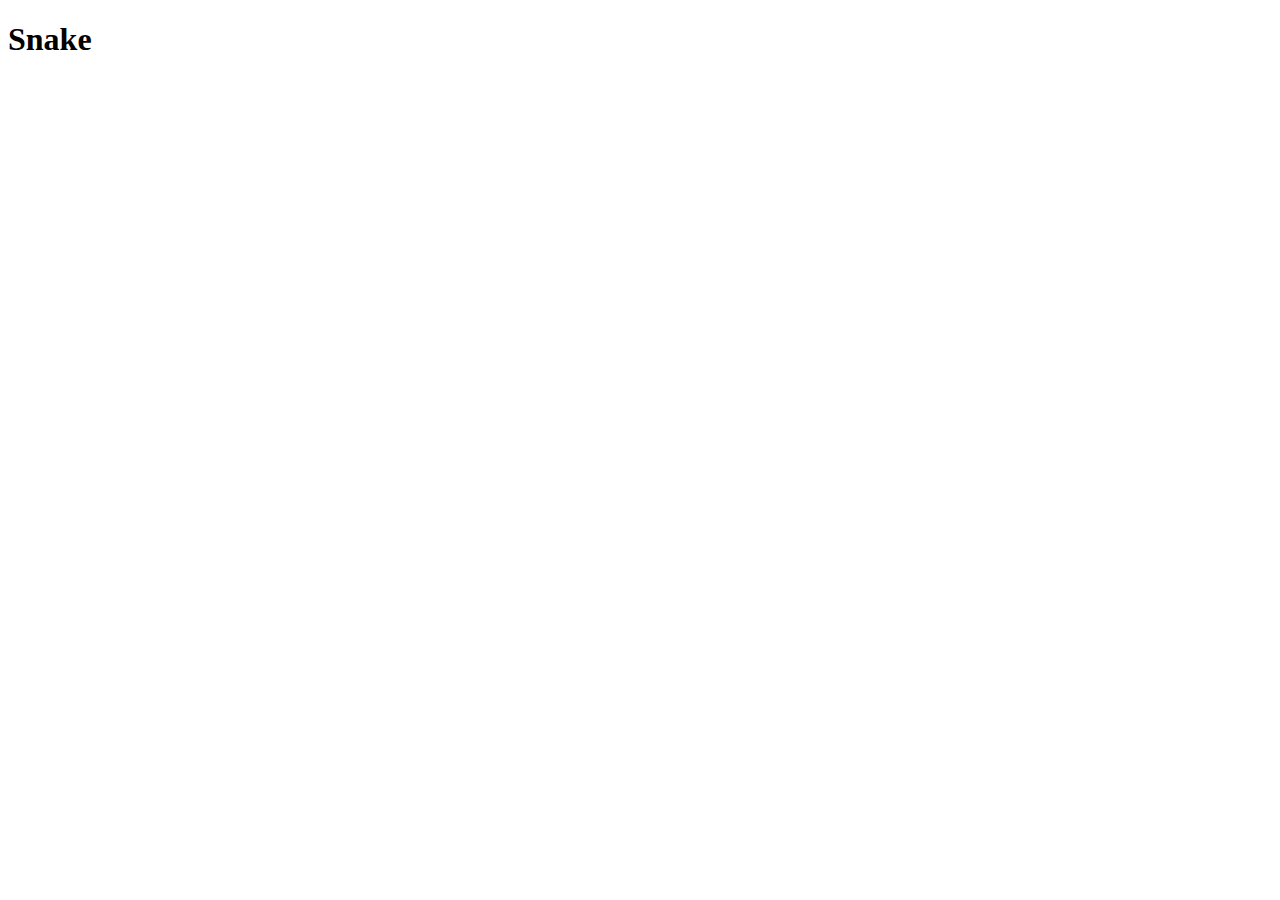
==== www/index.html @ 71886fb4 "initial commit" ====
<!DOCTYPE html>
<html>
    <head>
        <meta http-equiv="Content-Type" content="text/html; charset=UTF-8">
        <link rel="icon" href="data:,">
        <title>Snake</title>
    </head>
    <body>
        <h1>Snake</h1>
        <script src="wasm.js"></script>
    </body>
</html>
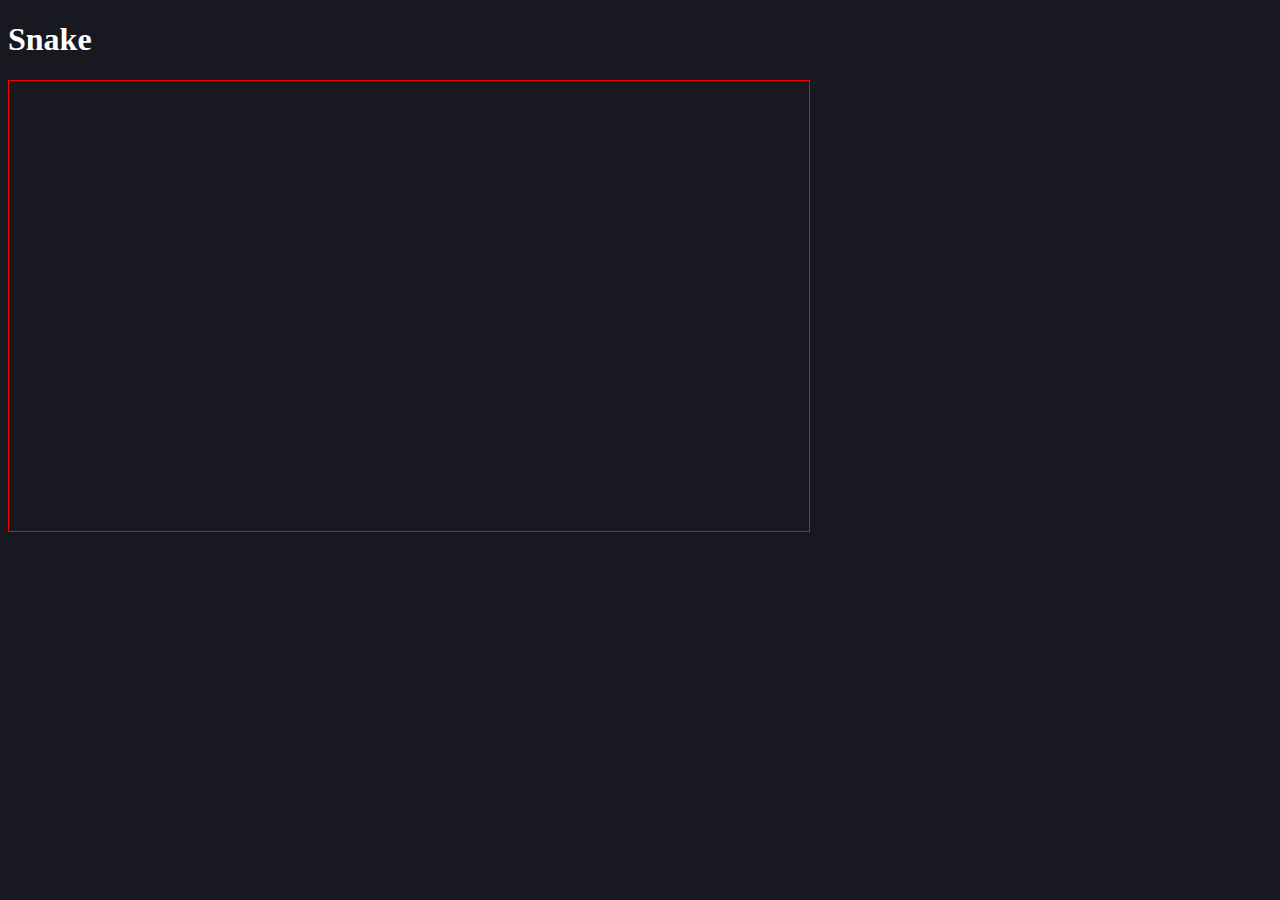
==== commit 78febde3: "color" ====
--- a/www/index.html
+++ b/www/index.html
@@ -4,9 +4,21 @@
         <meta http-equiv="Content-Type" content="text/html; charset=UTF-8">
         <link rel="icon" href="data:,">
         <title>Snake</title>
+        <style>
+         body {
+             background-color: #181920;
+             color: white;
+         }
+         #main-canvas {
+             border: 1px solid red;
+             width: 800px;
+             height: 450px;
+         }
+        </style>
     </head>
     <body>
         <h1>Snake</h1>
+        <canvas id="main-canvas"></canvas>
         <script src="wasm.js"></script>
     </body>
 </html>
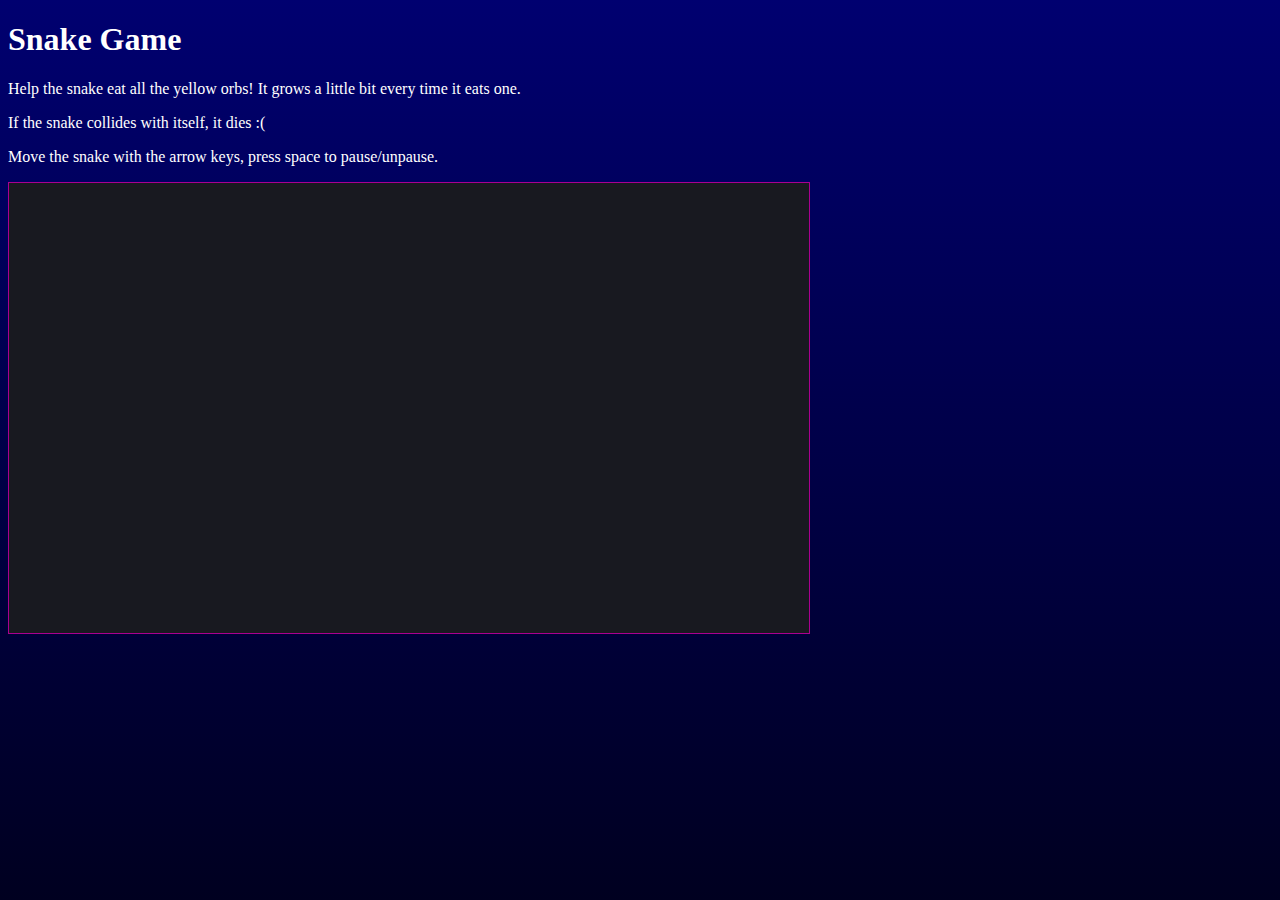
==== commit a9a70823: "prettier outlook" ====
--- a/www/index.html
+++ b/www/index.html
@@ -3,22 +3,33 @@
     <head>
         <meta http-equiv="Content-Type" content="text/html; charset=UTF-8">
         <link rel="icon" href="data:,">
-        <title>Snake</title>
+        <title>Snake Game</title>
         <style>
-         body {
-             background-color: #181920;
+         html {
+             height: 100%;
+             background: linear-gradient(#000070, #000020);
              color: white;
          }
          #main-canvas {
-             border: 1px solid red;
-             width: 800px;
-             height: 450px;
+             background-color: #181920;
+             border: 1px solid #aa0090;
+             outline: none;
          }
         </style>
     </head>
     <body>
-        <h1>Snake</h1>
-        <canvas id="main-canvas"></canvas>
+        <h1>Snake Game</h1>
+
+        <p>
+            Help the snake eat all the yellow orbs! It grows a little bit every time it eats one.
+        </p>
+        <p>
+            If the snake collides with itself, it dies :(
+        </p>
+            Move the snake with the arrow keys, press space to pause/unpause.
+        </p>
+
+        <canvas id="main-canvas" width="800" height="450" tabindex="0"></canvas>
         <script src="wasm.js"></script>
     </body>
 </html>
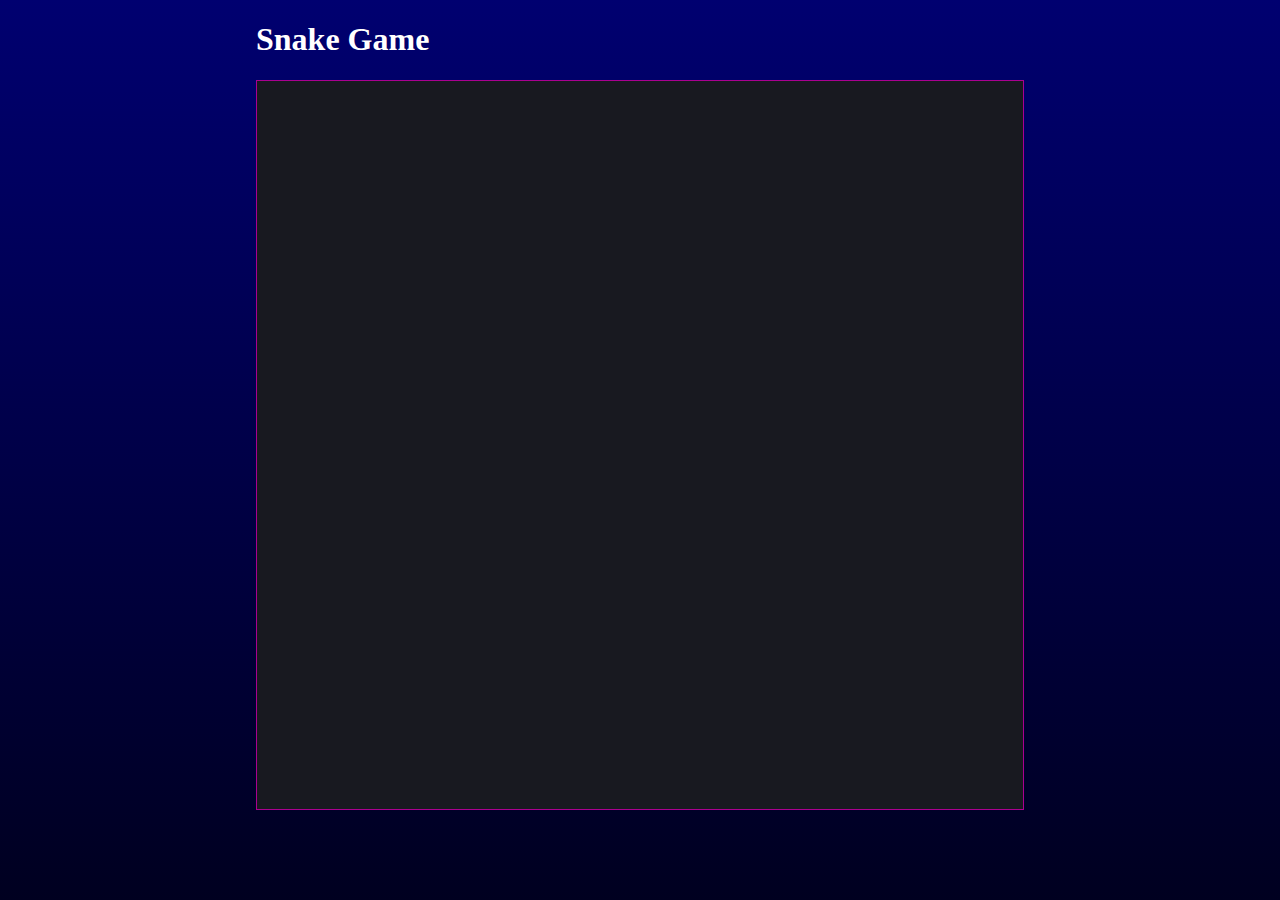
==== commit 3ffd68df: "resizeable canvas" ====
--- a/www/index.html
+++ b/www/index.html
@@ -2,34 +2,39 @@
 <html>
     <head>
         <meta http-equiv="Content-Type" content="text/html; charset=UTF-8">
+        <meta name="viewport" content="width=device-width, height=device-height, initial-scale=1" />
         <link rel="icon" href="data:,">
         <title>Snake Game</title>
         <style>
-         html {
-             height: 100%;
+         html, body {
+             height: 100vh;
+             padding: 0;
+             margin: 0;
              background: linear-gradient(#000070, #000020);
              color: white;
+         }
+         #content {
+             width: 60%;
+             height: 90%;
+             margin-left: auto;
+             margin-right: auto;
+             display: flex;
+             flex-flow: column;
          }
          #main-canvas {
              background-color: #181920;
              border: 1px solid #aa0090;
              outline: none;
+             flex-grow: 1;
          }
         </style>
     </head>
     <body>
-        <h1>Snake Game</h1>
-
-        <p>
-            Help the snake eat all the yellow orbs! It grows a little bit every time it eats one.
-        </p>
-        <p>
-            If the snake collides with itself, it dies :(
-        </p>
-            Move the snake with the arrow keys, press space to pause/unpause.
-        </p>
-
-        <canvas id="main-canvas" width="800" height="450" tabindex="0"></canvas>
+        <div id="content">
+            <h1>Snake Game</h1>
+            <canvas id="main-canvas" tabindex="0"></canvas>
+        </div>
+        
         <script src="wasm.js"></script>
     </body>
 </html>
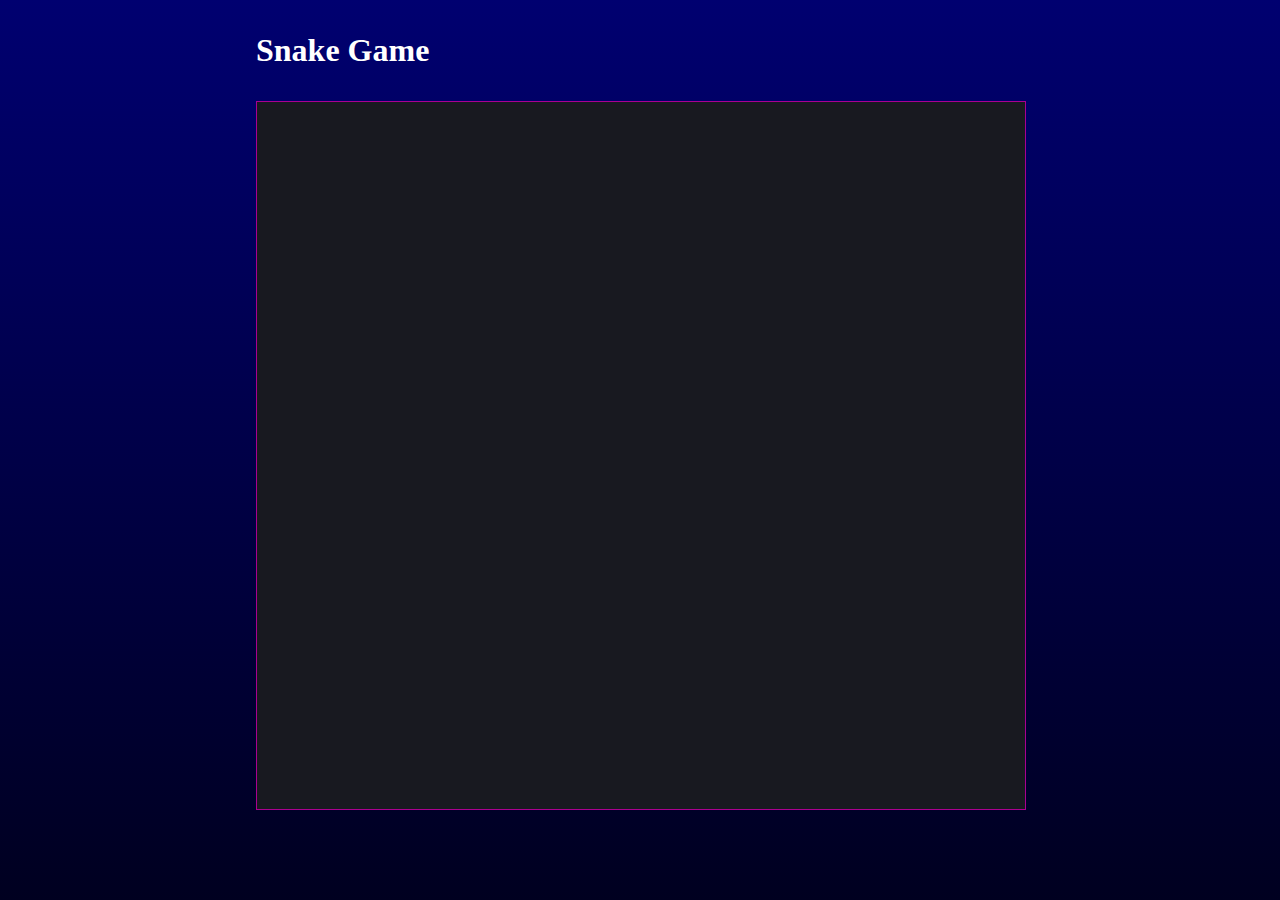
==== commit d5a814df: "responsive CSS" ====
--- a/www/index.html
+++ b/www/index.html
@@ -3,31 +3,9 @@
     <head>
         <meta http-equiv="Content-Type" content="text/html; charset=UTF-8">
         <meta name="viewport" content="width=device-width, height=device-height, initial-scale=1" />
+        <link rel="stylesheet" type="text/css" href="style.css" /> 
         <link rel="icon" href="data:,">
         <title>Snake Game</title>
-        <style>
-         html, body {
-             height: 100vh;
-             padding: 0;
-             margin: 0;
-             background: linear-gradient(#000070, #000020);
-             color: white;
-         }
-         #content {
-             width: 60%;
-             height: 90%;
-             margin-left: auto;
-             margin-right: auto;
-             display: flex;
-             flex-flow: column;
-         }
-         #main-canvas {
-             background-color: #181920;
-             border: 1px solid #aa0090;
-             outline: none;
-             flex-grow: 1;
-         }
-        </style>
     </head>
     <body>
         <div id="content">
--- a/www/style.css
+++ b/www/style.css
@@ -0,0 +1,42 @@
+html, body {
+    height: 100vh;
+    padding: 0;
+    margin: 0;
+    background: linear-gradient(#000070, #000020);
+    color: white;
+}
+#content {
+    height: 100%;
+    display: flex;
+    flex-flow: column;
+}
+#main-canvas {
+    background-color: #181920;
+    outline: none;
+    width: 100%;
+    height: 100%;
+}
+h1 {
+    background-color: #000070;
+    margin: 0;
+    padding-left: 0.5em;
+}
+
+@media (40em < width) {
+    #content {
+        width: 60%;
+        height: 90%;
+        margin-left: auto;
+        margin-right: auto;
+    }
+    #main-canvas {
+        flex-grow: 1;
+        border: 1px solid #aa0090;
+    }
+    h1 {
+        background-color: inherit;
+        margin-top: 1em;
+        margin-bottom: 1em;
+        padding: 0;
+    }
+}
